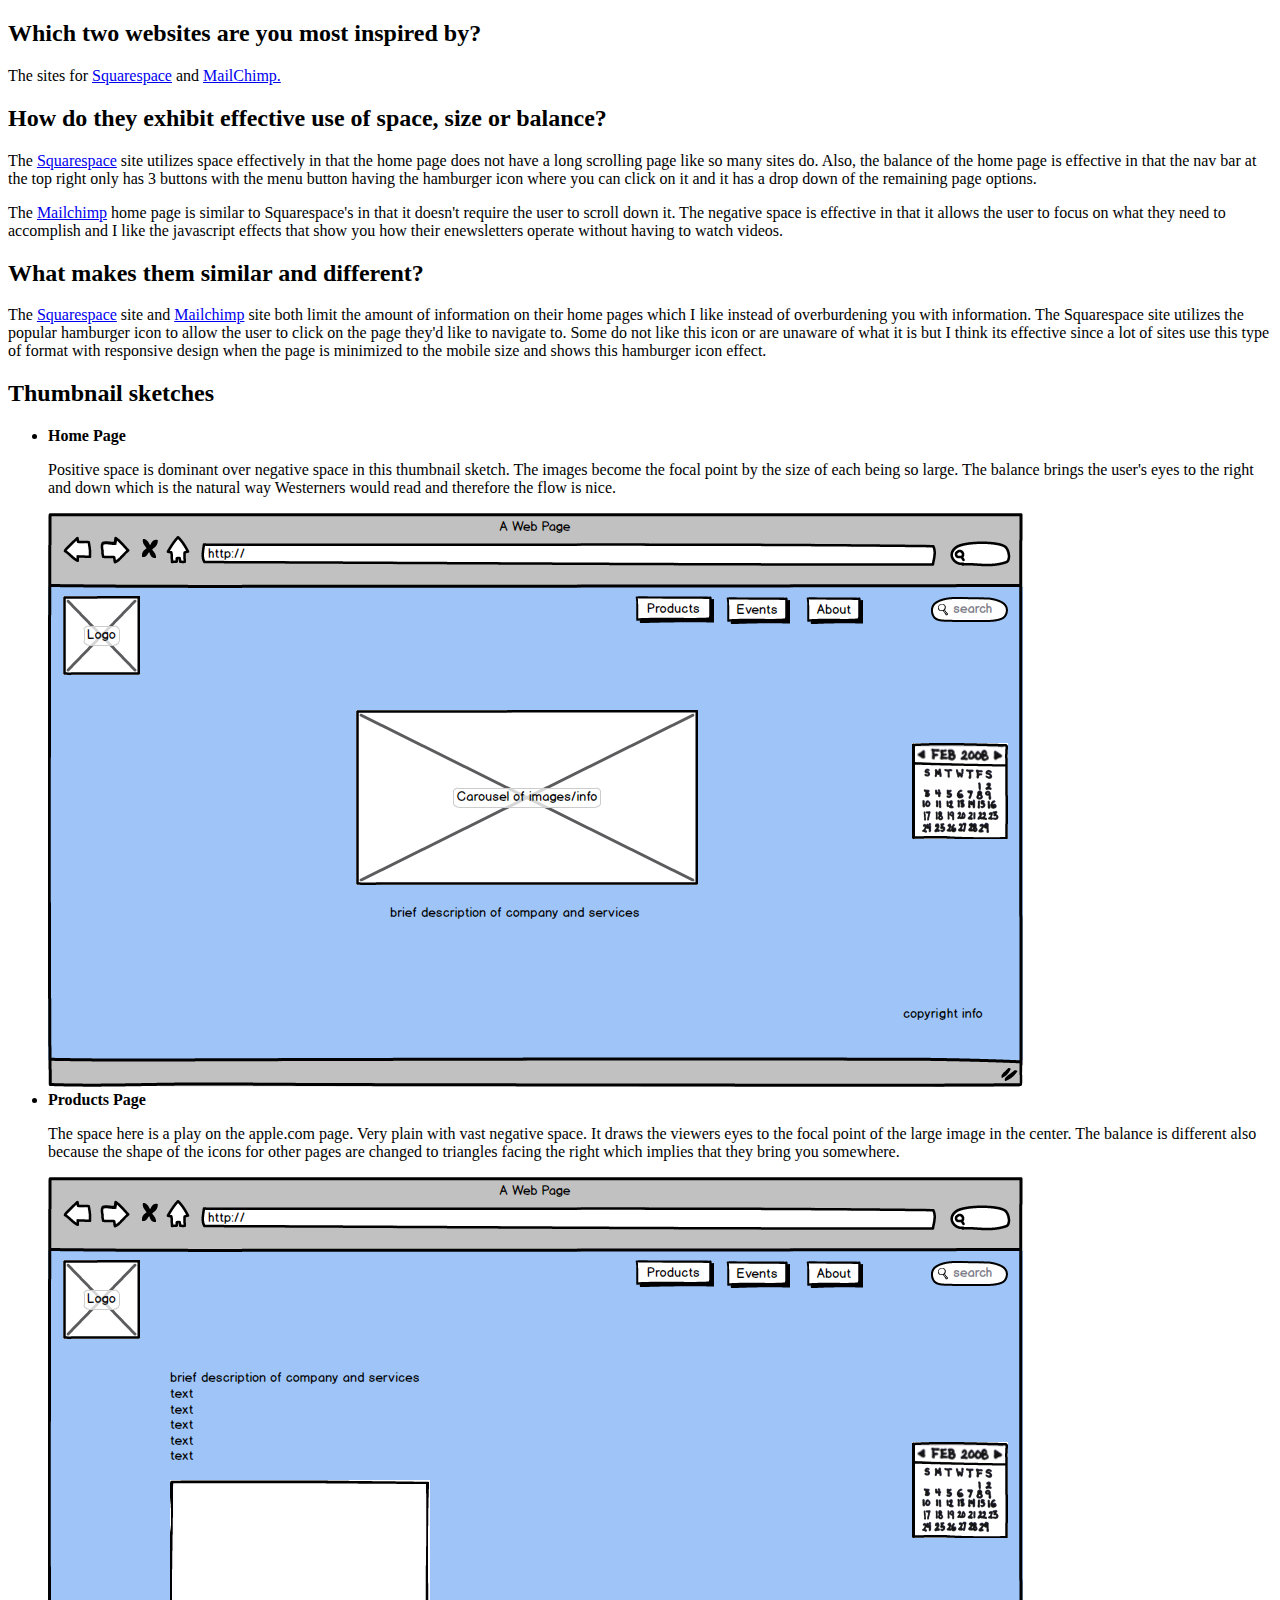
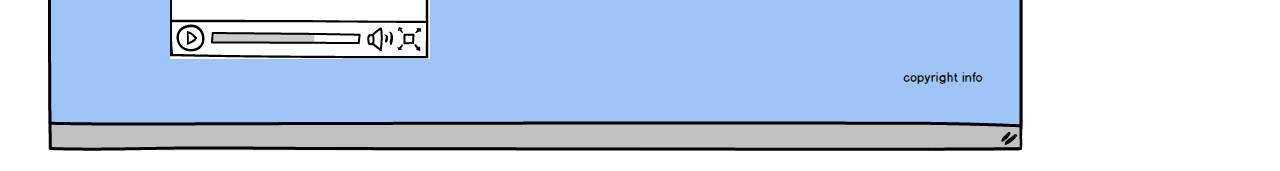
==== unit2/index.html @ b519e208 "unit 2 assignment" ====
<!DOCTYPE html>
<html>
<head>
<title>Unit 2 Assignment</title>
</head>
<body>
<h2>Which two websites are you most inspired by?</h2>
<p>The sites for <a href="http://www.squarespace.com">Squarespace</a> and <a href="http://www.mailchimp.com">MailChimp.</a></p>
<h2>How do they exhibit effective use of space, size or balance?</h2>
<p>
The <a href="http://www.squarespace.com">Squarespace</a> site utilizes space effectively in that the home page does not have a long scrolling page like so many sites do. Also, 
the balance of the home page is effective in that the nav bar at the top right only has 3 buttons with the menu button having the hamburger icon where you can click on it and it has a drop down of the remaining page options.
</p>
The <a href="http://www.mailchimp.com">Mailchimp</a> home page is similar to Squarespace's in that it doesn't require the user to scroll down it. The negative space is effective in that it allows the user to focus on what they need to accomplish and I like the javascript effects that show you how their enewsletters operate without having to watch videos.
</p>
<h2>What makes them similar and different?</h2>
<p>
The <a href="http://www.squarespace.com">Squarespace</a> site and <a href="http://www.mailchimp.com">Mailchimp</a> site both limit the amount of information on their home pages which I like instead of overburdening you with information. The Squarespace site utilizes the popular hamburger icon to allow the user to click on the page they'd like to navigate to. Some do not like this icon or are unaware of what it is but I think its effective since a lot of sites use this type of format with responsive design when the page is minimized to the mobile size and shows this hamburger icon effect.
</p>
<h2>Thumbnail sketches</h2>
<ul>
<li><strong>Home Page</strong></li>
<p>Positive space is dominant over negative space in this thumbnail sketch.  The images become the focal point by the size of each being so large.  The balance brings the user's eyes to the right and down which is the natural way Westerners would read and therefore the flow is nice.</p>
<img src="homepage.png">
<li><strong>Products Page</strong></li>
<p>The space here is a play on the apple.com page.  Very plain with vast negative space.  It draws the viewers eyes to the focal point of the large image in the center.  The balance is different also because the shape of the icons for other pages are changed to triangles facing the right which implies that they bring you somewhere.</p>
<img src="products.png">
</ul>
</body>
</html>
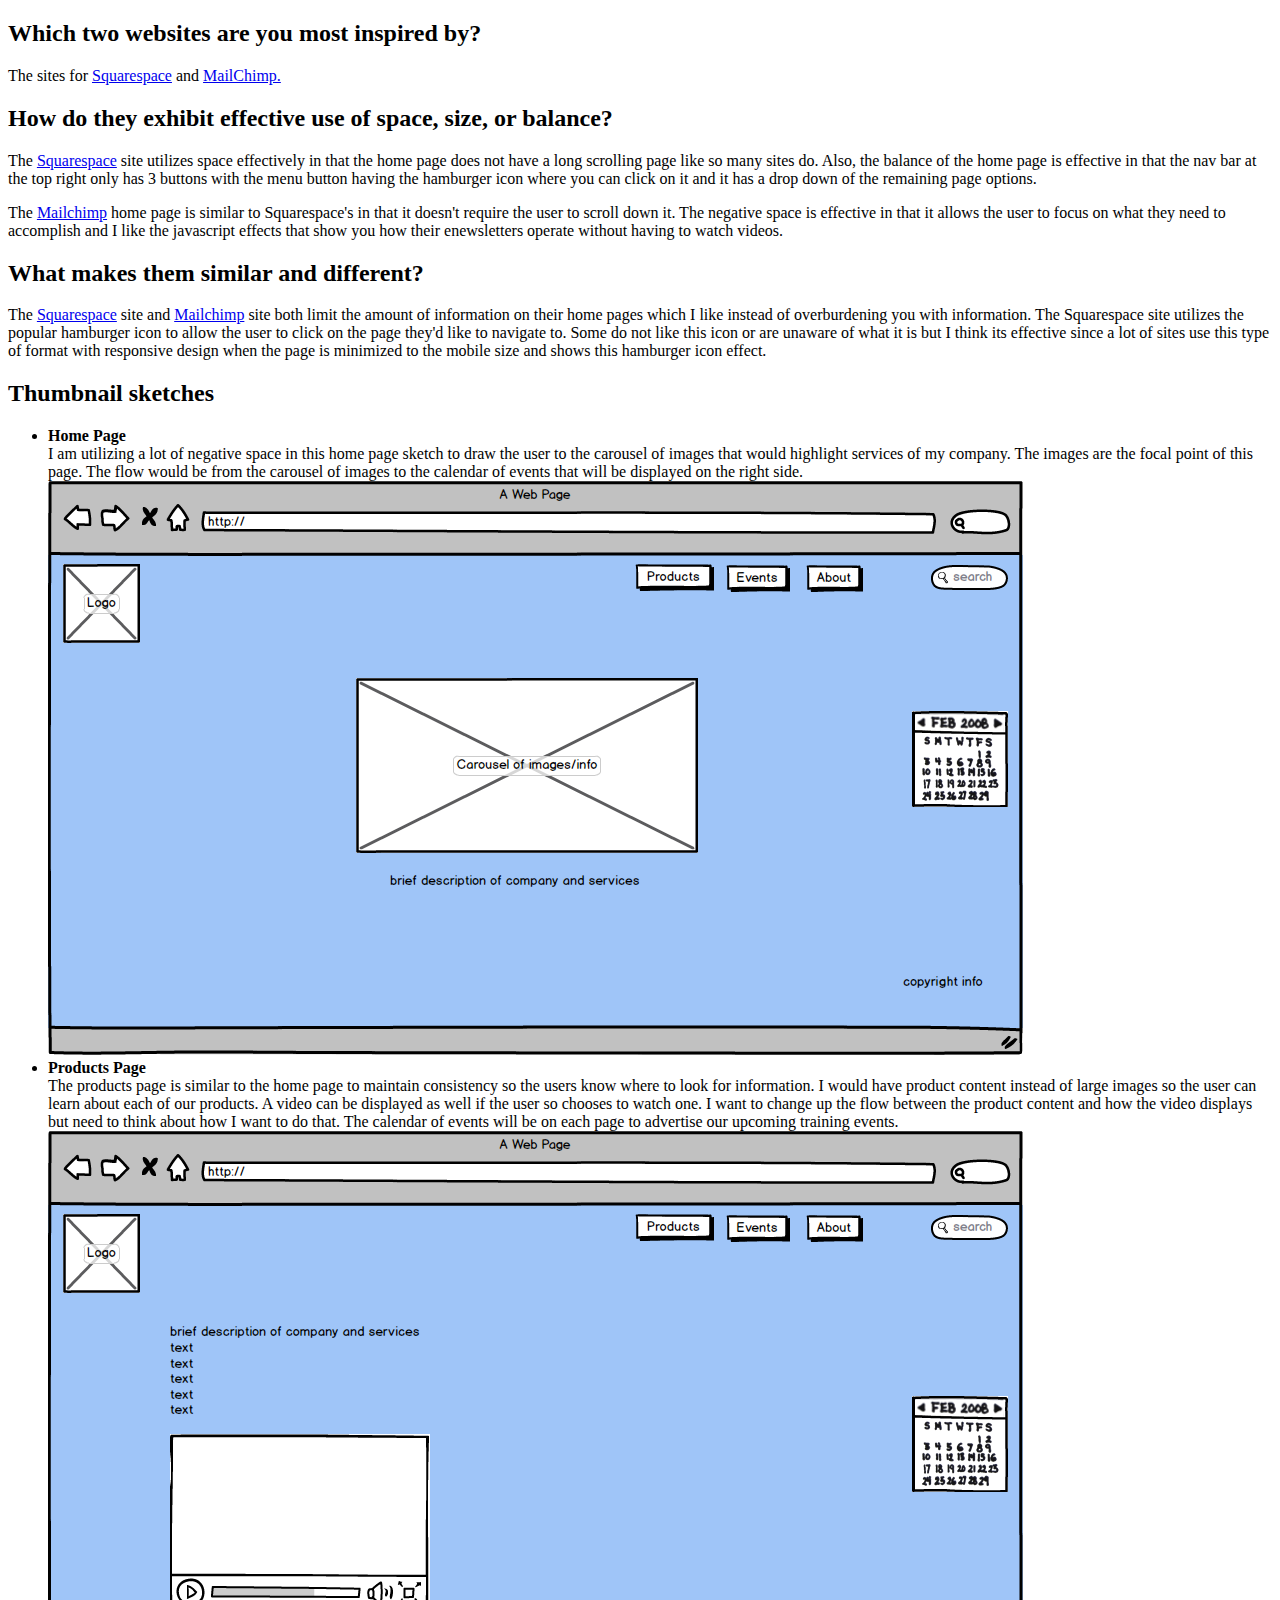
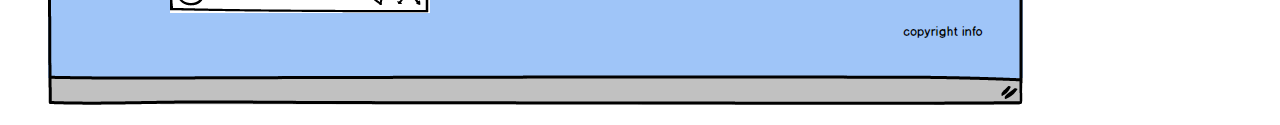
==== commit 515c5342: "edited some of the text" ====
--- a/unit2/index.html
+++ b/unit2/index.html
@@ -6,7 +6,7 @@
 <body>
 <h2>Which two websites are you most inspired by?</h2>
 <p>The sites for <a href="http://www.squarespace.com">Squarespace</a> and <a href="http://www.mailchimp.com">MailChimp.</a></p>
-<h2>How do they exhibit effective use of space, size or balance?</h2>
+<h2>How do they exhibit effective use of space, size, or balance?</h2>
 <p>
 The <a href="http://www.squarespace.com">Squarespace</a> site utilizes space effectively in that the home page does not have a long scrolling page like so many sites do. Also, 
 the balance of the home page is effective in that the nav bar at the top right only has 3 buttons with the menu button having the hamburger icon where you can click on it and it has a drop down of the remaining page options.
@@ -20,10 +20,10 @@
 <h2>Thumbnail sketches</h2>
 <ul>
 <li><strong>Home Page</strong></li>
-<p>Positive space is dominant over negative space in this thumbnail sketch.  The images become the focal point by the size of each being so large.  The balance brings the user's eyes to the right and down which is the natural way Westerners would read and therefore the flow is nice.</p>
+I am utilizing a lot of negative space in this home page sketch to draw the user to the carousel of images that would highlight services of my company.  The images are the focal point of this page. The flow would be from the carousel of images to the calendar of events that will be displayed on the right side.
 <img src="homepage.png">
 <li><strong>Products Page</strong></li>
-<p>The space here is a play on the apple.com page.  Very plain with vast negative space.  It draws the viewers eyes to the focal point of the large image in the center.  The balance is different also because the shape of the icons for other pages are changed to triangles facing the right which implies that they bring you somewhere.</p>
+The products page is similar to the home page to maintain consistency so the users know where to look for information. I would have product content instead of large images so the user can learn about each of our products. A video can be displayed as well if the user so chooses to watch one. I want to change up the flow between the product content and how the video displays but need to think about how I want to do that. The calendar of events will be on each page to advertise our upcoming training events.
 <img src="products.png">
 </ul>
 </body>
